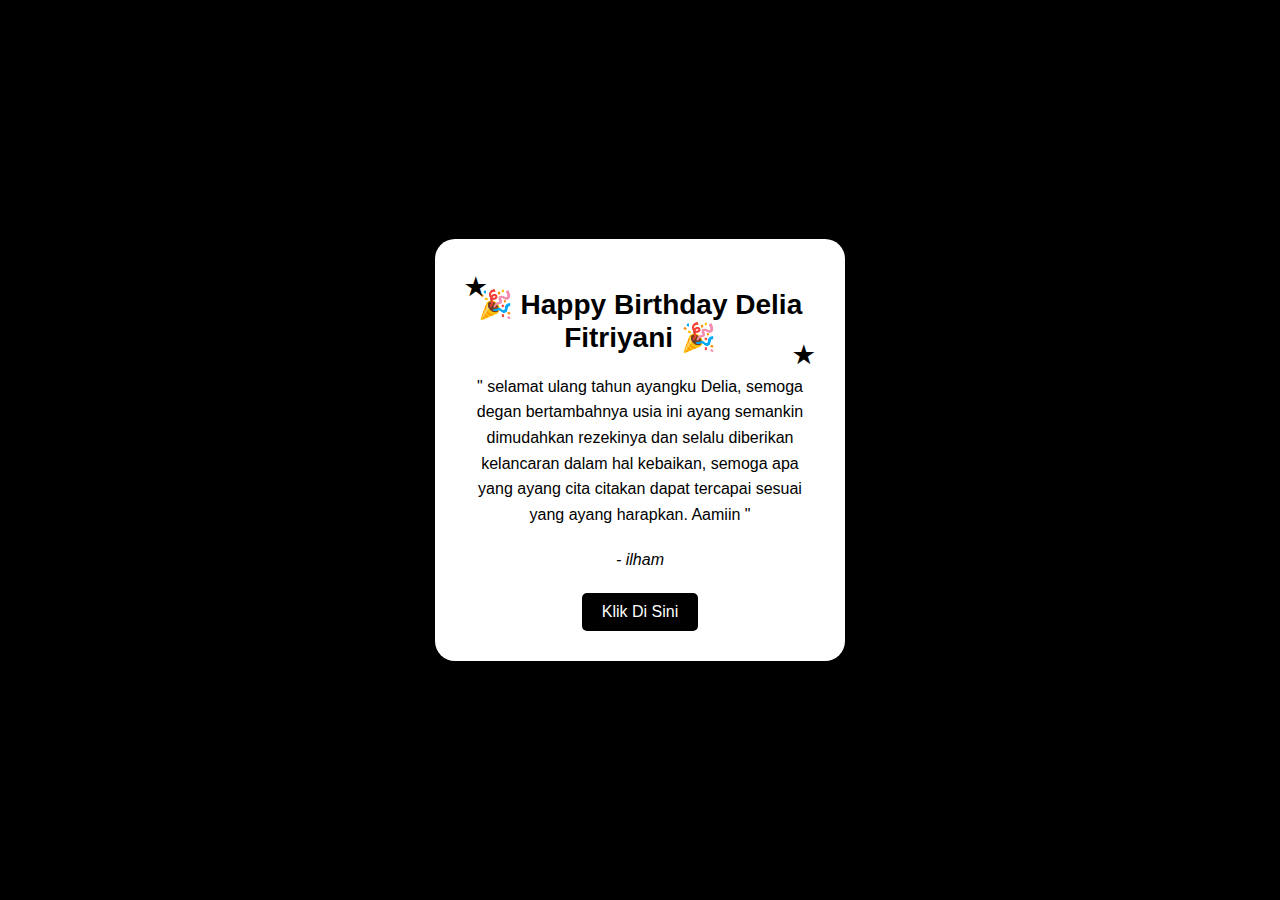
==== index.html @ 24006e31 "Add files via upload" ====
<!DOCTYPE html>
<html lang="en">

<head>
    <meta charset="UTF-8">
    <meta name="viewport" content="width=device-width, initial-scale=1.0">
    <title>Ucapan Selamat Ulang Tahun!</title>
    <style>
        body {
            font-family: 'Comic Sans MS', cursive, sans-serif;
            text-align: center;
            background-image: none;
            background-color: #000000; /* Ubah warna latar belakang menjadi hitam */
            margin: 0;
            padding: 0;
            display: flex;
            justify-content: center;
            align-items: center;
            height: 100vh;
        }

        .card {
            position: relative;
            width: 350px;
            margin: auto;
            padding: 30px;
            border-radius: 20px;
            background-color: #fff;
            box-shadow: 0 0 20px rgba(0, 0, 0, 0.2);
            color: #333;
            overflow: hidden;
        }

        h1 {
            font-size: 28px;
            margin-bottom: 20px;
            color: #000000;
            position: relative;
        }

        h1::after,
        h1::before {
            content: '★'; /* Menambahkan bintang */
            position: absolute;
            color: #040403; /* Warna bintang */
            font-size: 24px;
        }

        h1::after {
            top: -15px;
            left: 0;
        }

        h1::before {
            bottom: -15px;
            right: 0;
        }


        .card {
            position: relative;
            width: 350px;
            margin: auto;
            padding: 30px;
            border-radius: 20px;
            background-color: #fff;
            box-shadow: 0 0 20px rgba(0, 0, 0, 0.2);
            color: #333;
            overflow: hidden;
        }

        h1 {
            font-size: 28px;
            margin-bottom: 20px;
            color: #000000;
        }

        p {
            font-size: 16px;
            line-height: 1.6;
            color: #000000; /* Ubah warna teks menjadi hitam */
        }

        .signature {
            margin-top: 20px;
            font-style: italic;
        }

        .button {
            margin-top: 20px;
        }

        .button a {
            text-decoration: none;
            color: #ffffff; /* Ubah warna teks tombol menjadi putih */
            background-color: #000000;
            padding: 10px 20px;
            border-radius: 5px;
            transition: background-color 0.3s ease;
            display: inline-block;
        }

        .button a:hover {
            background-color: #333333; /* Ubah warna latar tombol saat hover */
        }
    </style>
</head>

<body>
    <div class="card">
        <h1> 🎉 Happy Birthday Delia Fitriyani 🎉</h1>
        <p>" selamat ulang tahun ayangku Delia, semoga degan bertambahnya usia ini ayang semankin dimudahkan rezekinya dan selalu diberikan kelancaran dalam hal kebaikan, semoga apa yang ayang cita citakan dapat tercapai sesuai yang ayang harapkan. Aamiin "
        <p class="signature">- ilham</p>
        <div class="button">
            <a href="hmm.html">Klik Di Sini</a>
        </div>
    </div>
</body>

</html>
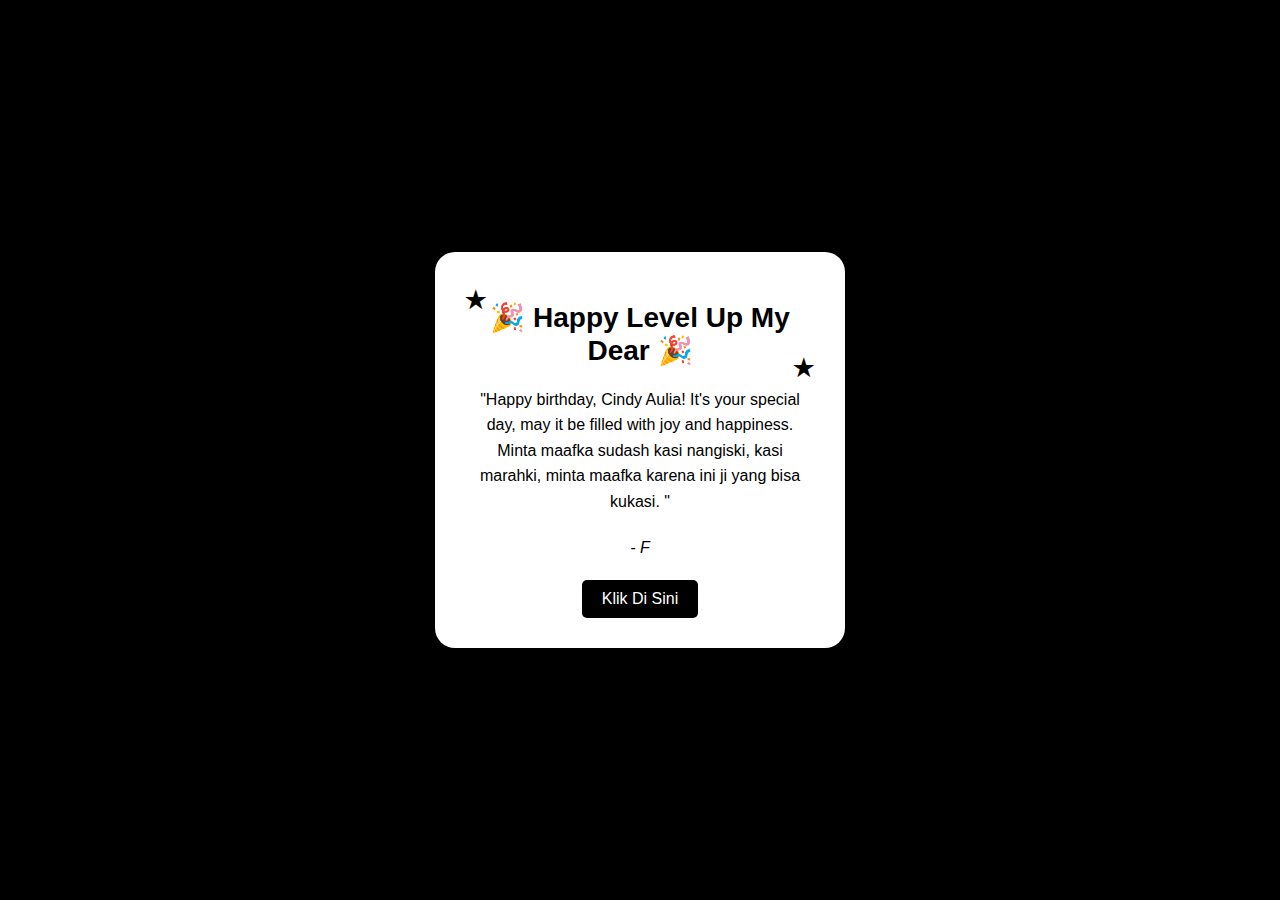
==== commit 531ed99f: "Add files via upload" ====
--- a/index.html
+++ b/index.html
@@ -108,9 +108,9 @@
 
 <body>
     <div class="card">
-        <h1> 🎉 Happy Birthday Delia Fitriyani 🎉</h1>
-        <p>" selamat ulang tahun ayangku Delia, semoga degan bertambahnya usia ini ayang semankin dimudahkan rezekinya dan selalu diberikan kelancaran dalam hal kebaikan, semoga apa yang ayang cita citakan dapat tercapai sesuai yang ayang harapkan. Aamiin "
-        <p class="signature">- ilham</p>
+        <h1> 🎉 Happy Level Up My Dear 🎉</h1>
+        <p>"Happy birthday, Cindy Aulia! It's your special day, may it be filled with joy and happiness. Minta maafka sudash kasi nangiski, kasi marahki, minta maafka karena ini ji yang bisa kukasi.  "
+        <p class="signature">- F</p>
         <div class="button">
             <a href="hmm.html">Klik Di Sini</a>
         </div>
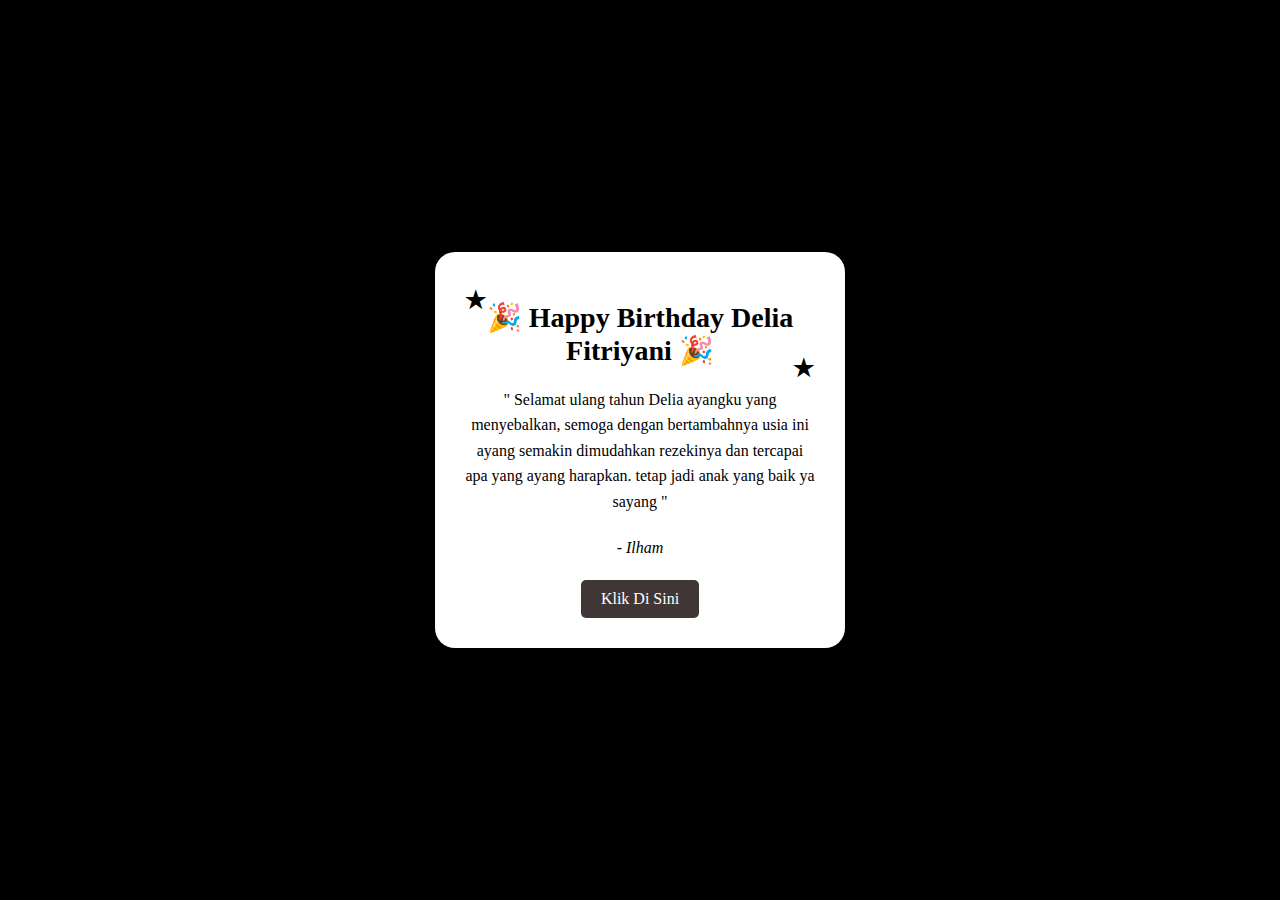
==== commit 0370dc96: "Add files via upload" ====
--- a/index.html
+++ b/index.html
@@ -7,7 +7,7 @@
     <title>Ucapan Selamat Ulang Tahun!</title>
     <style>
         body {
-            font-family: 'Comic Sans MS', cursive, sans-serif;
+            font-family: 'Comic Sans MS', cursive, 'Times New Roman', Times, serif;
             text-align: center;
             background-image: none;
             background-color: #000000; /* Ubah warna latar belakang menjadi hitam */
@@ -93,7 +93,7 @@
         .button a {
             text-decoration: none;
             color: #ffffff; /* Ubah warna teks tombol menjadi putih */
-            background-color: #000000;
+            background-color: #413636;
             padding: 10px 20px;
             border-radius: 5px;
             transition: background-color 0.3s ease;
@@ -108,9 +108,9 @@
 
 <body>
     <div class="card">
-        <h1> 🎉 Happy Level Up My Dear 🎉</h1>
-        <p>"Happy birthday, Cindy Aulia! It's your special day, may it be filled with joy and happiness. Minta maafka sudash kasi nangiski, kasi marahki, minta maafka karena ini ji yang bisa kukasi.  "
-        <p class="signature">- F</p>
+        <h1> 🎉 Happy Birthday Delia Fitriyani 🎉</h1>
+        <p>" Selamat ulang tahun Delia ayangku yang menyebalkan, semoga dengan bertambahnya usia ini ayang semakin dimudahkan rezekinya dan tercapai apa yang ayang harapkan. tetap jadi anak yang baik ya sayang "
+        <p class="signature">- Ilham</p>
         <div class="button">
             <a href="hmm.html">Klik Di Sini</a>
         </div>
